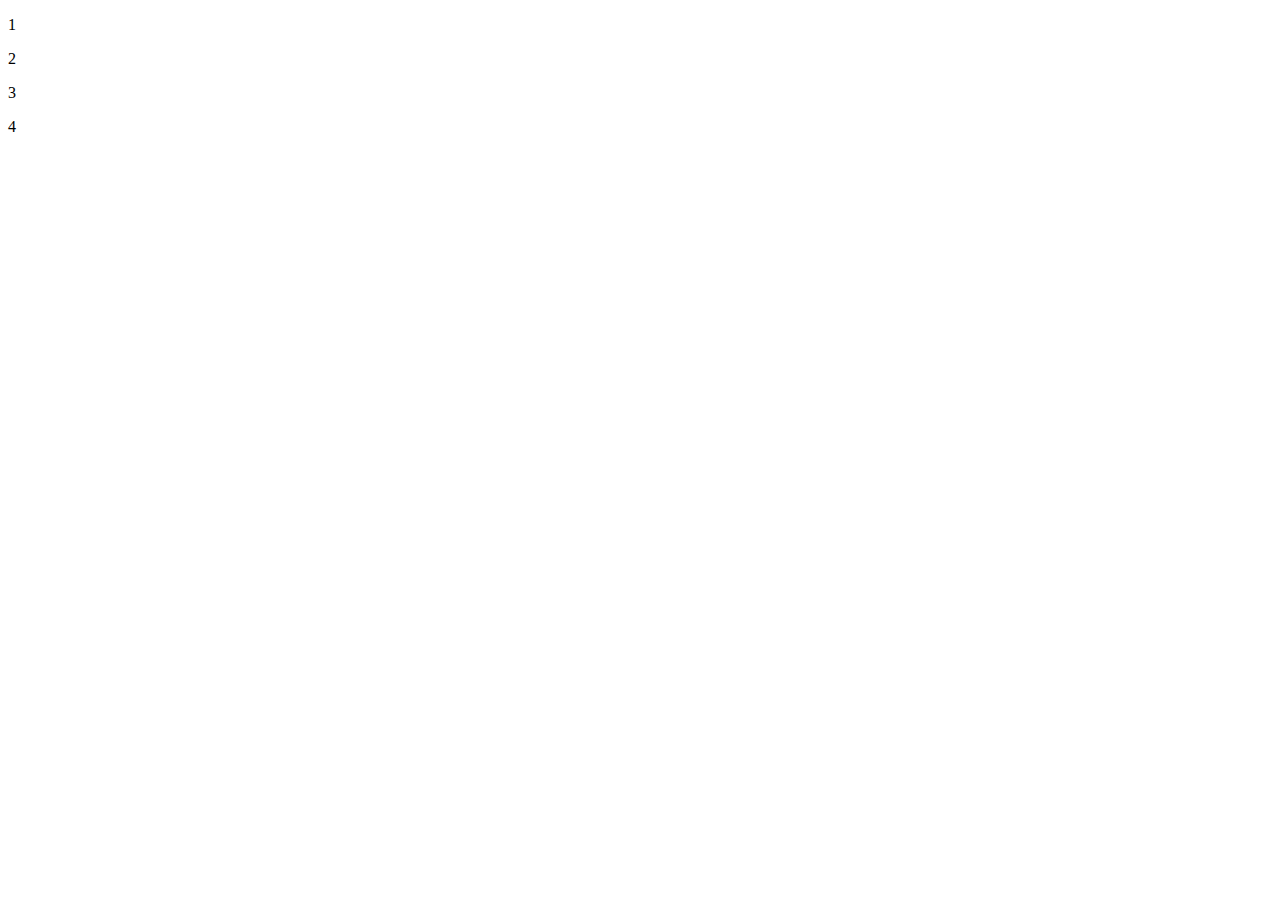
==== jquery.fn.html @ 5c95ae37 "modify" ====
<!DOCTYPE html>
<html lang="en">
<head>
	<meta charset="UTF-8">
	<title>Document</title>
	<script src="http://libs.baidu.com/jquery/2.0.0/jquery.min.js"></script>
</head>
<body>
	<p>1</p>
	<p>2</p>
	<p>3</p>
	<p>4</p>
	<script>
	var el = $('p').each(function(){
		return this;
	})
	console.log(el);
	

	
			



	/*$.fn.example = function(options){
		var bgColor = options && options.bgColor || '#fffceb';
		var color = options && options.color || '#d85030';
		this.css({'backgroundColor':bgColor,'color':color});
		return this;
	}*/

	

	/*$.fn.example = function(options){
		var opts = $.extend({
			bgColor:'#eee',
			color:'#fff'
		},options)
	}*/




	/*$.fn.example = function(options){
		var opts = $.extend({},$.fn.example.defaults,options);
	}

	$.fn.example.defaults = {
		bgColor:'#eee',
		color:'#fff'
	}*/



	// $('div').example({
	// 	bgColor:'#00a896',
	// 	color:'#fff'
	// })



	</script>
</body>
</html>
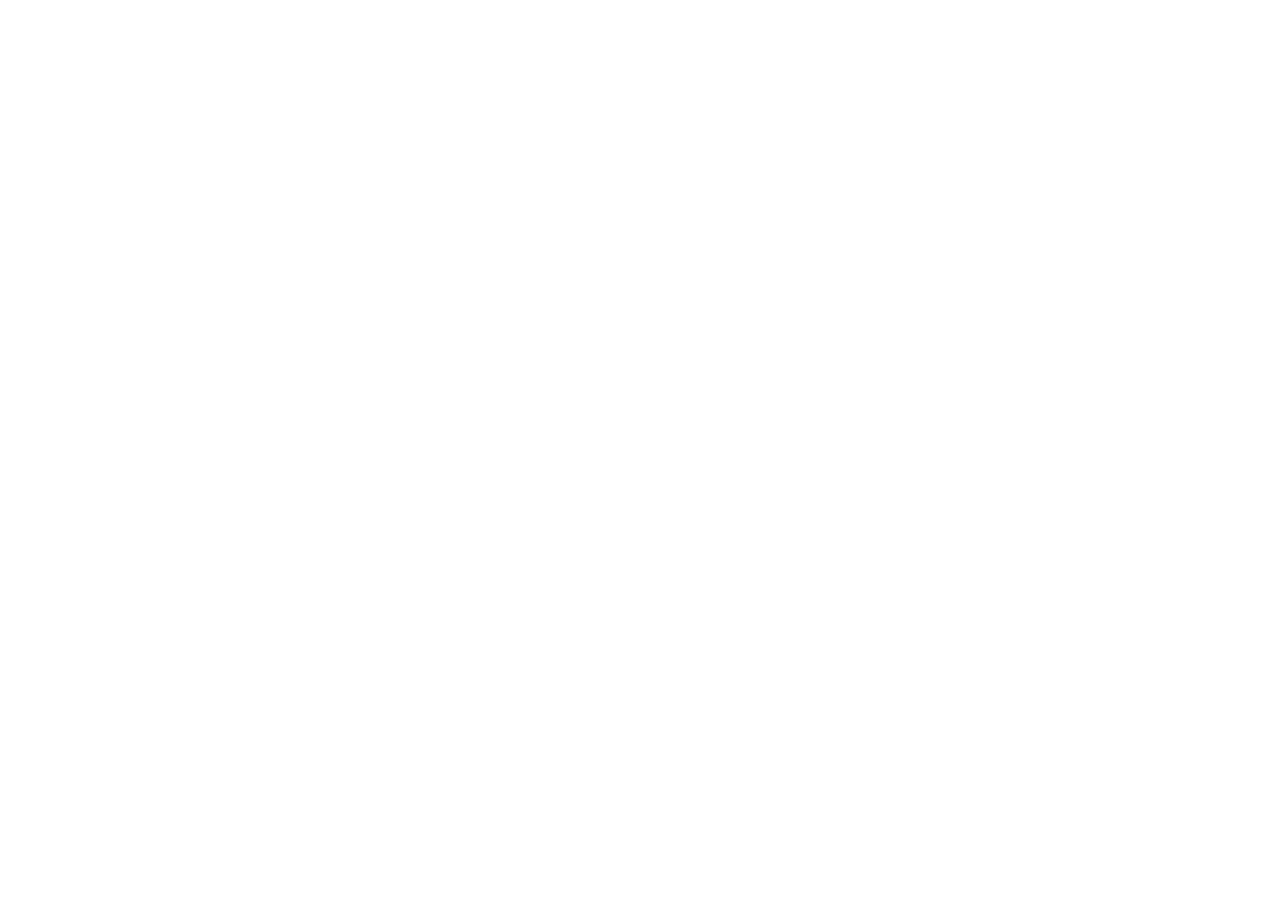
==== commit 94a79013: "修复图片被缓存后无法触发load事件" ====
--- a/jquery.fn.html
+++ b/jquery.fn.html
@@ -6,21 +6,8 @@
 	<script src="http://libs.baidu.com/jquery/2.0.0/jquery.min.js"></script>
 </head>
 <body>
-	<p>1</p>
-	<p>2</p>
-	<p>3</p>
-	<p>4</p>
 	<script>
-	var el = $('p').each(function(){
-		return this;
-	})
-	console.log(el);
-	
-
-	
-			
-
-
+	// jQuery插件就是用来扩展jQuery原型对象的一个方法，简单来说就是jQuery插件是jQuery对象的一个方法
 
 	/*$.fn.example = function(options){
 		var bgColor = options && options.bgColor || '#fffceb';
@@ -50,7 +37,11 @@
 		color:'#fff'
 	}*/
 
-
+	(function($){
+		$.fn.example = function(options){
+			
+		}
+	})(jQuery)
 
 	// $('div').example({
 	// 	bgColor:'#00a896',
